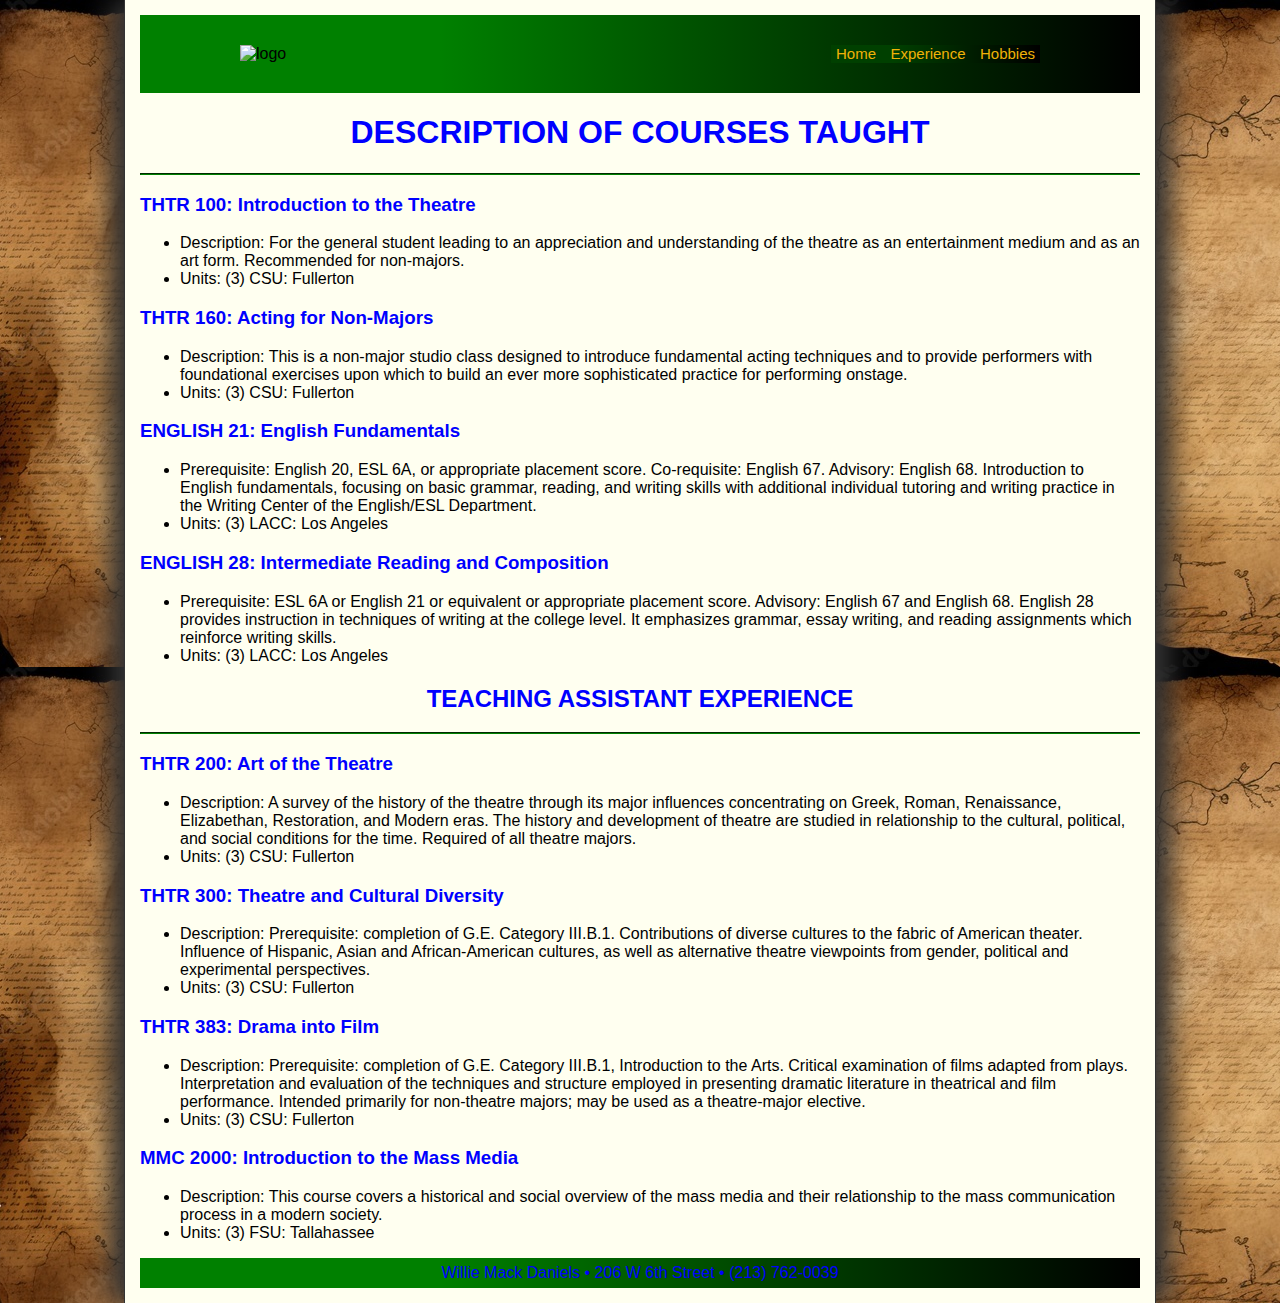
==== experience.html @ 722387ea "new list" ====
<!DOCTYPE html>
<html lang="en">
<head>
    <!--
   New Perspectives on HTML5 and CSS3, 8th Edition
   Tutorial Project
   Final Case Problem

   Personal Website Assignment
   Author: Willie Daniels
   Date:   05/21/2023

   Filename: danielsExperience.html

-->
    <title>❤️‍🔥 Willie Daniel's Experience</title>
    <meta charset="UTF-8">
    <meta http-equiv="X-UA-Compatible" content="IE=edge">
    <meta name="viewport" content="width=device-width, initial-scale=1.0">
    <link href="chat.css" rel="stylesheet">
    <style>
            h1, h2, h3 {
        color: blue;
      }
    </style>
   
</head>
<body>
    <header>
        <img class="resize" src="images/logo2.png" alt="logo">
        <nav>         
               <ul class="nav_links">    
                <li><a href="index.html">Home</a></li>
                <li><a href="experience.html">Experience</a></li>
                <li><a href="hobbies.html">Hobbies</a></li>
            </ul>
        </nav>
    </header>
   <article>
        <h1 style="text-align: center">DESCRIPTION OF COURSES TAUGHT</h1>
            <hr>
            <h3>THTR 100:  Introduction to the Theatre</h3>
                <ul>
                <li>Description: For the general student leading to an appreciation and understanding of the theatre as an entertainment medium and as an art form.  Recommended for non-majors.</li>       
                <li>Units: (3) CSU: Fullerton</li>
                </ul>

            <h3>THTR 160:   Acting for Non-Majors</h3>
                <ul>
                <li>Description: This is a non-major studio class designed to introduce fundamental acting techniques and to provide performers with foundational exercises upon which to build an ever more sophisticated practice for performing onstage.</li>
                <li>Units: (3) CSU: Fullerton</li>
                </ul>

            <h3>ENGLISH 21:  English Fundamentals</h3>
                <ul>
                <li>Prerequisite: English 20,  ESL 6A, or appropriate placement score.
                Co-requisite:  English 67.  Advisory:  English 68.  Introduction to English fundamentals, focusing on basic grammar, reading, and writing skills with additional individual tutoring and writing practice in the Writing Center of the English/ESL Department.</li>
                <li>Units: (3) LACC: Los Angeles</li>
                </ul>

            <h3>ENGLISH 28:  Intermediate Reading and Composition </h3>
                <ul>
                <li>Prerequisite: ESL 6A or English 21 or equivalent or appropriate placement score.  Advisory: English 67 and English 68.  English 28 provides instruction in techniques of writing at the college level.  It emphasizes grammar, essay writing, and reading assignments which reinforce writing skills.</li>
                <li>Units: (3) LACC: Los Angeles</li>
                </ul>
                <h2 style="text-align: center">TEACHING ASSISTANT EXPERIENCE</h2>
                <hr>
            <h3>THTR 200:   Art of the Theatre</h3>
                <ul>
                <li>Description: A survey of the history of the theatre through its major influences concentrating on Greek, Roman, Renaissance, Elizabethan, Restoration, and Modern eras.  The history and development of theatre are studied in relationship to the cultural, political, and social conditions for the time. Required of all theatre majors.</li>  
                <li>Units: (3) CSU: Fullerton</li>
                </ul>

            <h3>THTR 300:  Theatre and Cultural Diversity</h3>
                <ul>
                <li>Description: Prerequisite: completion of G.E. Category III.B.1. Contributions of diverse cultures to the fabric of American theater. Influence of Hispanic, Asian and African-American cultures, as well as alternative theatre viewpoints from gender, political and experimental perspectives.</li>
                <li>Units: (3) CSU: Fullerton</li>
                </ul>
            <h3>THTR 383:  Drama into Film</h3>
                <ul>
                <li>Description: Prerequisite: completion of G.E. Category III.B.1, Introduction to the Arts. Critical examination of films adapted from plays. Interpretation and evaluation of the techniques and structure employed in presenting dramatic literature in theatrical and film performance. Intended primarily for non-theatre majors; may be used as a theatre-major elective.</li>
                <li>Units: (3) CSU: Fullerton</li>
                </ul>
            <h3>MMC 2000:  Introduction to the Mass Media</h3>
                <ul>
                <li>Description: This course covers a historical and social overview of the mass media and their relationship to the mass communication process in a modern society. </li>
                <li>Units: (3) FSU: Tallahassee</li>  
                </ul>   
   </article>
    <footer>
        Willie Mack Daniels &#8226; 206 W 6th Street &#8226; (213) 762-0039
    </footer>  
</body>
</html>
---- chat.css ----
/* HTML Styles */
html {
    background-image: url(tb_parch9.png);
}

/* Page Body Styles */
img {
    float: left;
    padding-right: 15px;
  }

body {
    background-color: ivory;
    font-family: Verdana, Geneva, Arial, sans-serif;
    margin: 0 auto;
    padding: 15px;
    border-left: 1px solid rgb(51, 51, 51);
    border-right: 1px solid rgb(51, 51, 51);
    box-shadow: rgb(51, 51, 51) 15px 0px 25px, rgb(51, 51, 51) -15px 0px 25px;
}

/* Header Styles */
header, nav, .logo1 {
    background: linear-gradient(to right, rgb(0, 128, 0) 30%, black);
    background-color: transparent;
}

header {
    display: flex;
    justify-content: space-between;
    align-items: center;
    padding: 30px 10%;
}

a {
    font-family: 'Montserrat', sans-serif;
    font-weight: 500;
    font-size: 15px;
    color: rgb(240, 178, 7);
    text-decoration: none;
}

.resize {
    width: 70px;
    height: auto;
}

.logo1 {
    cursor: pointer;
}

hr {
    border-color: green;
}

/* Navigation Link Styles */
.nav_links {
    box-sizing: border-box;
    margin: 0;
    padding: 0;
    list-style: none;
    background-color: rgba(0, 0, 0, .5);
}

.nav_links li {
    display: inline-block;
    padding: 0 5px;
}

/*
nav li {
    flex: 1 0 33%;
  }
  */
.nav_links li a {
    transition: color 0.1s ease-in;
}

.nav_links li a:hover {
    color: orangered;
}

/* Table Styles */
table#center {
    margin-left: auto;
    margin-right: auto;
}

table.upskill {
    border: 10px outset rgb(0, 128, 0);
    margin-bottom: 25px;
}

table.upskill th,
table.upskill td {
    border: 1px solid blue;
}

/* Footer Styles */
footer {
    color: blue;
    background: linear-gradient(to right, rgb(0, 128, 0) 30%, black);
    font-size: 16px;
    font-style: normal;
    height: 30px;
    line-height: 30px;
    text-align: center;
}

/* Responsive Design */



@media only screen and (max-width: 600px) {
    body {
        width: auto;
        padding: 10px;
    }

    header {
        padding: 20px 5%;
    }

    .resize {
        width: 50px;
    }
}

@media only screen and (min-width: 601px) and (max-width: 1024px) {
    body {
        width: 80%;
        margin: 0 auto;
        padding: 10px;
    }
}

@media only screen and (min-width: 1025px) {
    body {
        width: 1000px;
        margin: 0 auto;
    }
}

  /* Media query for mobile screens */
  @media screen and (max-width: 480px) {
    nav li {
      flex-basis: 100%;
    }
  }
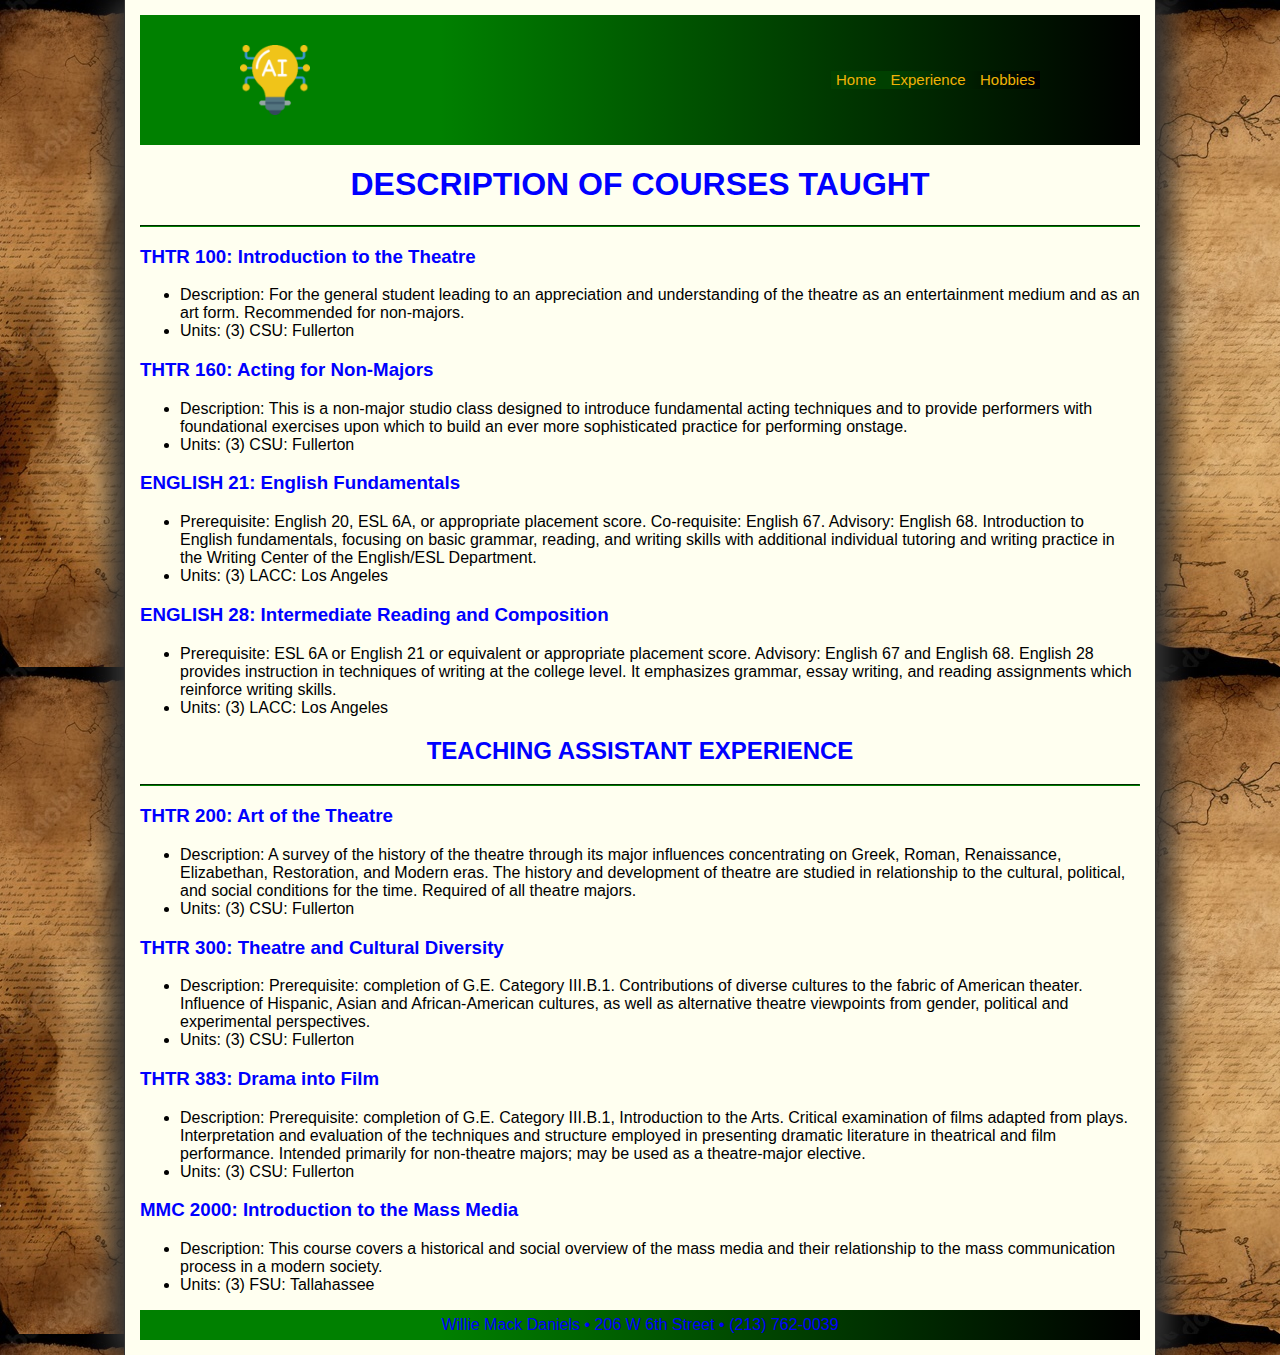
==== commit d9a446e3: "Update experience.html" ====
--- a/experience.html
+++ b/experience.html
@@ -27,7 +27,7 @@
 </head>
 <body>
     <header>
-        <img class="resize" src="images/logo2.png" alt="logo">
+        <img class="resize" src="logo2.png" alt="logo">
         <nav>         
                <ul class="nav_links">    
                 <li><a href="index.html">Home</a></li>
@@ -91,4 +91,4 @@
         Willie Mack Daniels &#8226; 206 W 6th Street &#8226; (213) 762-0039
     </footer>  
 </body>
-</html>+</html>
